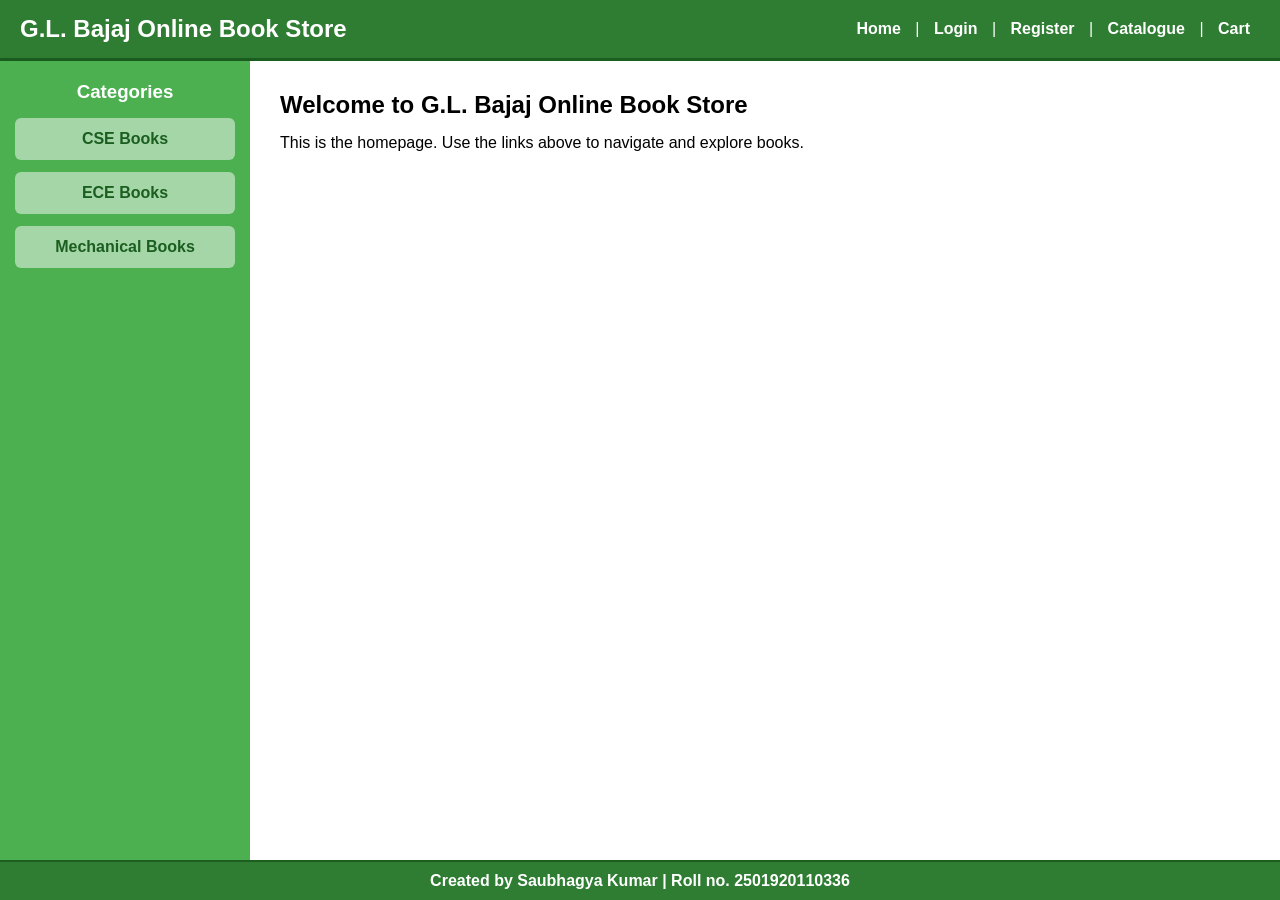
==== index.html @ 0b68ef46 "Add initial HTML structure for the homepage" ====
<!DOCTYPE html>
<html lang="en">
<head>
    <meta charset="UTF-8">
    <meta name="viewport" content="width=device-width, initial-scale=1.0">
    <title>G.L. Bajaj Online Book Store - Home</title>
    <link rel="stylesheet" href="style.css">
</head>
<body>

    <header>
        <h1>G.L. Bajaj Online Book Store</h1>
        <nav>
            <a href="index.html">Home</a> | 
            <a href="login.html">Login</a> | 
            <a href="register.html">Register</a> | 
            <a href="catalogue.html">Catalogue</a> | 
            <a href="cart.html">Cart</a>
        </nav>
    </header>

    <div class="main-container">
        <aside>
            <h3>Categories</h3>
            <a href="catalogue.html" class="category-btn">CSE Books</a>
            <a href="catalogue.html" class="category-btn">ECE Books</a>
            <a href="catalogue.html" class="category-btn">Mechanical Books</a>
        </aside>

        <main>
            <h2>Welcome to G.L. Bajaj Online Book Store</h2>
            <p style="margin-top: 15px;">This is the homepage. Use the links above to navigate and explore books.</p>
        </main>
    </div>

    <footer>
        <p>Created by Saubhagya Kumar | Roll no. 2501920110336</p>
    </footer>

</body>
</html>
---- style.css ----
/* Central Stylesheet - Green Theme & Layout */
* {
    box-sizing: border-box;
    font-family: Arial, sans-serif;
    margin: 0;
    padding: 0;
}

body {
    background-color: #f4f4f4;
    display: flex;
    flex-direction: column;
    min-height: 100vh;
}

/* Header & Navigation */
header {
    background-color: #2e7d32;
    color: white;
    padding: 15px 20px;
    display: flex;
    justify-content: space-between;
    align-items: center;
    border-bottom: 3px solid #1b5e20;
}

header h1 {
    font-size: 24px;
}

nav a {
    color: white;
    text-decoration: none;
    margin: 0 10px;
    font-weight: bold;
}

nav a:hover {
    text-decoration: underline;
}

/* Page Layout */
.main-container {
    display: flex;
    flex: 1;
}

/* Categories Sidebar */
aside {
    width: 250px;
    background-color: #4caf50;
    padding: 20px 15px;
    box-shadow: 2px 0 5px rgba(0,0,0,0.1);
}

aside h3 {
    text-align: center;
    margin-bottom: 15px;
    color: white;
}

.category-btn {
    display: block;
    width: 100%;
    padding: 12px;
    margin-bottom: 12px;
    background-color: #a5d6a7;
    border: none;
    border-radius: 6px;
    font-weight: bold;
    color: #1b5e20;
    cursor: pointer;
    text-align: center;
    text-decoration: none;
}

.category-btn:hover {
    background-color: #81c784;
}

/* Main Content Section */
main {
    flex: 1;
    padding: 30px;
    background-color: #ffffff;
}

/* Forms */
.form-container {
    max-width: 500px;
    margin: 0 auto;
    background: #e8f5e9;
    padding: 25px;
    border-radius: 8px;
    border: 1px solid #c8e6c9;
}

.form-container h2 {
    text-align: center;
    margin-bottom: 20px;
    color: #2e7d32;
}

.form-group {
    margin-bottom: 15px;
}

.form-group label {
    display: block;
    margin-bottom: 5px;
    font-weight: bold;
    color: #333;
}

.form-group input, .form-group select, .form-group textarea {
    width: 100%;
    padding: 8px;
    border: 1px solid #a5d6a7;
    border-radius: 4px;
}

.radio-group, .checkbox-group {
    display: flex;
    gap: 15px;
    margin-top: 5px;
}

.btn-submit {
    width: 100%;
    padding: 10px;
    background-color: #2e7d32;
    color: white;
    border: none;
    border-radius: 4px;
    font-size: 16px;
    font-weight: bold;
    cursor: pointer;
}

.btn-submit:hover {
    background-color: #1b5e20;
}

/* Tables */
table {
    border-collapse: collapse;
    width: 100%;
    margin-top: 20px;
}

th, td {
    border: 1px solid #a5d6a7;
    padding: 10px;
    text-align: center;
    vertical-align: middle;
}

th {
    background-color: #2e7d32;
    color: white;
}

tr:nth-child(even) {
    background-color: #e8f5e9;
}

/* Book Cover Images */
.book-img {
    width: 60px;
    height: 80px;
    object-fit: cover;
    border: 1px solid #2e7d32;
    border-radius: 4px;
    display: block;
    margin: 0 auto;
}

.action-btn {
    background-color: #4caf50;
    color: white;
    border: none;
    padding: 6px 12px;
    border-radius: 4px;
    cursor: pointer;
    font-weight: bold;
}

.action-btn.remove {
    background-color: #e53935;
}

.action-btn:hover {
    opacity: 0.9;
}

.total-price {
    text-align: right;
    margin-top: 15px;
    font-size: 18px;
    font-weight: bold;
    color: #1b5e20;
}

/* Footer */
footer {
    background-color: #2e7d32;
    color: white;
    text-align: center;
    padding: 10px;
    font-weight: bold;
    border-top: 2px solid #1b5e20;
}
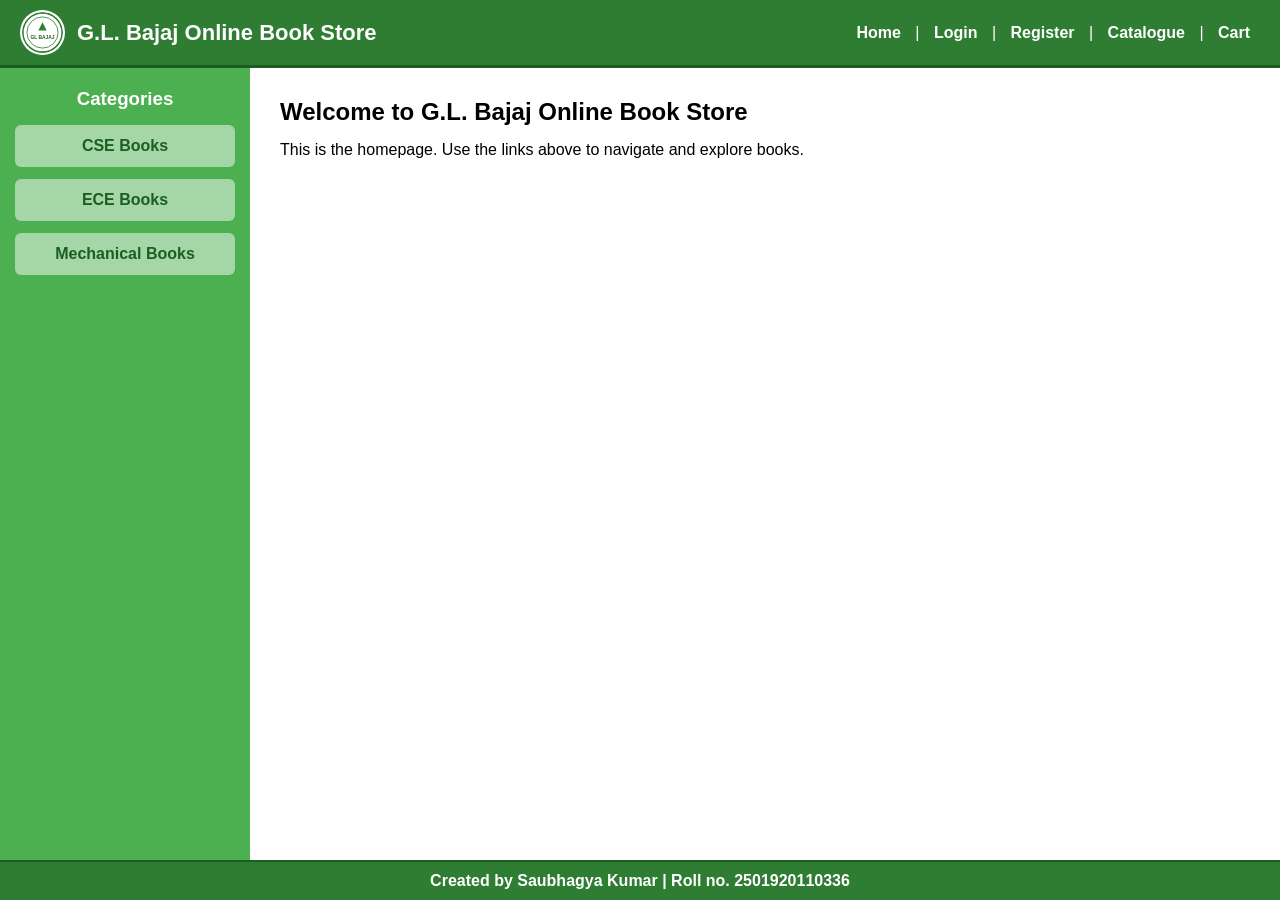
==== commit c929e0d9: "Add logo and restructure header in index.html" ====
--- a/index.html
+++ b/index.html
@@ -9,7 +9,10 @@
 <body>
 
     <header>
-        <h1>G.L. Bajaj Online Book Store</h1>
+        <div class="header-left">
+            <img src="data:image/svg+xml;utf8,<svg xmlns='http://www.w3.org/2000/svg' width='50' height='50' viewBox='0 0 100 100'><circle cx='50' cy='50' r='48' fill='white' stroke='%232e7d32' stroke-width='4'/><circle cx='50' cy='50' r='38' fill='none' stroke='%232e7d32' stroke-width='2'/><path d='M50 25 L60 45 L40 45 Z' fill='%232e7d32'/><text x='50' y='65' fill='%231b5e20' font-size='12' font-family='Arial' font-weight='bold' text-anchor='middle'>GL BAJAJ</text></svg>" alt="GL Bajaj Logo" class="college-logo">
+            <h1>G.L. Bajaj Online Book Store</h1>
+        </div>
         <nav>
             <a href="index.html">Home</a> | 
             <a href="login.html">Login</a> | 
--- a/style.css
+++ b/style.css
@@ -13,19 +13,34 @@
     min-height: 100vh;
 }
 
-/* Header & Navigation */
+/* Header & Navigation with Logo Container */
 header {
     background-color: #2e7d32;
     color: white;
-    padding: 15px 20px;
+    padding: 10px 20px;
     display: flex;
     justify-content: space-between;
     align-items: center;
     border-bottom: 3px solid #1b5e20;
 }
 
+.header-left {
+    display: flex;
+    align-items: center;
+    gap: 12px;
+}
+
+.college-logo {
+    width: 45px;
+    height: 45px;
+    background-color: white;
+    border-radius: 50%;
+    padding: 2px;
+    object-fit: contain;
+}
+
 header h1 {
-    font-size: 24px;
+    font-size: 22px;
 }
 
 nav a {
@@ -78,7 +93,7 @@
     background-color: #81c784;
 }
 
-/* Main Content Section */
+/* Main Content Area */
 main {
     flex: 1;
     padding: 30px;
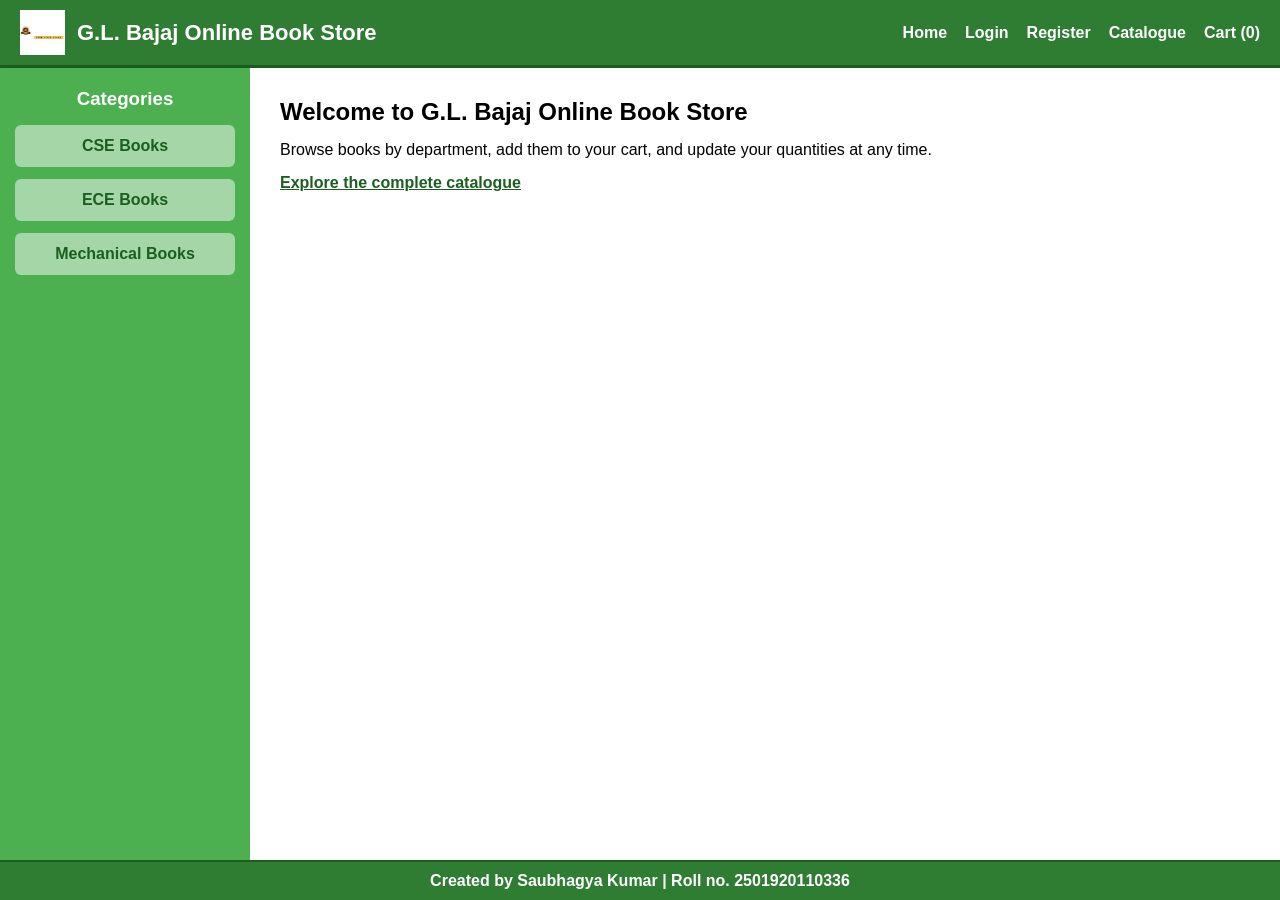
==== commit 6485fb90: "Update bookstore pages and shopping cart Co-authored-by: Copilot <223556219+Copilot@users.noreply.gi" ====
--- a/index.html
+++ b/index.html
@@ -7,38 +7,38 @@
     <link rel="stylesheet" href="style.css">
 </head>
 <body>
-
     <header>
         <div class="header-left">
-            <img src="data:image/svg+xml;utf8,<svg xmlns='http://www.w3.org/2000/svg' width='50' height='50' viewBox='0 0 100 100'><circle cx='50' cy='50' r='48' fill='white' stroke='%232e7d32' stroke-width='4'/><circle cx='50' cy='50' r='38' fill='none' stroke='%232e7d32' stroke-width='2'/><path d='M50 25 L60 45 L40 45 Z' fill='%232e7d32'/><text x='50' y='65' fill='%231b5e20' font-size='12' font-family='Arial' font-weight='bold' text-anchor='middle'>GL BAJAJ</text></svg>" alt="GL Bajaj Logo" class="college-logo">
+            <img src="assets/gl-bajaj-logo.png" alt="GL Bajaj logo" class="college-logo">
             <h1>G.L. Bajaj Online Book Store</h1>
         </div>
-        <nav>
-            <a href="index.html">Home</a> | 
-            <a href="login.html">Login</a> | 
-            <a href="register.html">Register</a> | 
-            <a href="catalogue.html">Catalogue</a> | 
-            <a href="cart.html">Cart</a>
+        <nav aria-label="Main navigation">
+            <a href="index.html">Home</a>
+            <a href="login.html">Login</a>
+            <a href="registration.html">Register</a>
+            <a href="catalogue.html">Catalogue</a>
+            <a href="cart.html">Cart (<span class="cart-count">0</span>)</a>
         </nav>
     </header>
 
     <div class="main-container">
         <aside>
             <h3>Categories</h3>
-            <a href="catalogue.html" class="category-btn">CSE Books</a>
-            <a href="catalogue.html" class="category-btn">ECE Books</a>
-            <a href="catalogue.html" class="category-btn">Mechanical Books</a>
+            <a href="catalogue.html?category=cse" class="category-btn">CSE Books</a>
+            <a href="catalogue.html?category=ece" class="category-btn">ECE Books</a>
+            <a href="catalogue.html?category=mechanical" class="category-btn">Mechanical Books</a>
         </aside>
-
         <main>
             <h2>Welcome to G.L. Bajaj Online Book Store</h2>
-            <p style="margin-top: 15px;">This is the homepage. Use the links above to navigate and explore books.</p>
+            <p class="intro">Browse books by department, add them to your cart, and update your quantities at any time.</p>
+            <p><a class="action-link" href="catalogue.html">Explore the complete catalogue</a></p>
+
         </main>
     </div>
 
     <footer>
         <p>Created by Saubhagya Kumar | Roll no. 2501920110336</p>
     </footer>
-
+    <script src="script.js"></script>
 </body>
 </html>
--- a/style.css
+++ b/style.css
@@ -1,4 +1,3 @@
-/* Central Stylesheet - Green Theme & Layout */
 * {
     box-sizing: border-box;
     font-family: Arial, sans-serif;
@@ -13,7 +12,6 @@
     min-height: 100vh;
 }
 
-/* Header & Navigation with Logo Container */
 header {
     background-color: #2e7d32;
     color: white;
@@ -21,6 +19,7 @@
     display: flex;
     justify-content: space-between;
     align-items: center;
+    gap: 16px;
     border-bottom: 3px solid #1b5e20;
 }
 
@@ -33,39 +32,43 @@
 .college-logo {
     width: 45px;
     height: 45px;
+    object-fit: contain;
     background-color: white;
-    border-radius: 50%;
-    padding: 2px;
-    object-fit: contain;
 }
 
 header h1 {
     font-size: 22px;
 }
 
+nav {
+    display: flex;
+    flex-wrap: wrap;
+    justify-content: center;
+    gap: 8px 18px;
+}
+
 nav a {
     color: white;
     text-decoration: none;
-    margin: 0 10px;
-    font-weight: bold;
-}
-
-nav a:hover {
+    font-weight: bold;
+}
+
+nav a:hover,
+nav a:focus {
     text-decoration: underline;
 }
 
-/* Page Layout */
 .main-container {
     display: flex;
     flex: 1;
 }
 
-/* Categories Sidebar */
 aside {
     width: 250px;
+    flex-shrink: 0;
     background-color: #4caf50;
     padding: 20px 15px;
-    box-shadow: 2px 0 5px rgba(0,0,0,0.1);
+    box-shadow: 2px 0 5px rgba(0, 0, 0, 0.1);
 }
 
 aside h3 {
@@ -80,27 +83,45 @@
     padding: 12px;
     margin-bottom: 12px;
     background-color: #a5d6a7;
-    border: none;
     border-radius: 6px;
     font-weight: bold;
     color: #1b5e20;
-    cursor: pointer;
     text-align: center;
     text-decoration: none;
 }
 
-.category-btn:hover {
+.category-btn:hover,
+.category-btn:focus {
     background-color: #81c784;
 }
 
-/* Main Content Area */
 main {
     flex: 1;
+    min-width: 0;
     padding: 30px;
     background-color: #ffffff;
 }
 
-/* Forms */
+.intro {
+    margin: 15px 0;
+}
+
+.action-link,
+.empty-message a {
+    color: #1b5e20;
+    font-weight: bold;
+}
+
+.auth-notice,
+.demo-notice {
+    margin: 16px 0;
+    padding: 12px;
+    background-color: #fff8e1;
+    border: 1px solid #ffecb3;
+    border-radius: 4px;
+    line-height: 1.5;
+}
+
 .form-container {
     max-width: 500px;
     margin: 0 auto;
@@ -120,24 +141,41 @@
     margin-bottom: 15px;
 }
 
-.form-group label {
+.form-group label,
+.form-group legend {
     display: block;
     margin-bottom: 5px;
     font-weight: bold;
     color: #333;
 }
 
-.form-group input, .form-group select, .form-group textarea {
+.form-group input:not([type="radio"]):not([type="checkbox"]),
+.form-group select,
+.form-group textarea {
     width: 100%;
     padding: 8px;
     border: 1px solid #a5d6a7;
     border-radius: 4px;
 }
 
-.radio-group, .checkbox-group {
-    display: flex;
-    gap: 15px;
+fieldset.form-group {
+    border: 0;
+}
+
+.radio-group,
+.checkbox-group {
+    display: flex;
+    flex-wrap: wrap;
+    gap: 10px 15px;
     margin-top: 5px;
+}
+
+.radio-group label,
+.checkbox-group label {
+    display: flex;
+    align-items: center;
+    gap: 5px;
+    font-weight: normal;
 }
 
 .btn-submit {
@@ -152,18 +190,29 @@
     cursor: pointer;
 }
 
-.btn-submit:hover {
+.btn-submit:hover,
+.btn-submit:focus {
     background-color: #1b5e20;
 }
 
-/* Tables */
+.page-heading {
+    text-align: center;
+    color: #2e7d32;
+}
+
+.table-wrap {
+    width: 100%;
+    overflow-x: auto;
+}
+
 table {
     border-collapse: collapse;
     width: 100%;
     margin-top: 20px;
 }
 
-th, td {
+th,
+td {
     border: 1px solid #a5d6a7;
     padding: 10px;
     text-align: center;
@@ -179,7 +228,11 @@
     background-color: #e8f5e9;
 }
 
-/* Book Cover Images */
+.book-title {
+    color: #1b5e20;
+    font-weight: bold;
+}
+
 .book-img {
     width: 60px;
     height: 80px;
@@ -204,8 +257,15 @@
     background-color: #e53935;
 }
 
-.action-btn:hover {
+.action-btn:hover,
+.action-btn:focus {
     opacity: 0.9;
+}
+
+.quantity-input {
+    width: 70px;
+    padding: 6px;
+    text-align: center;
 }
 
 .total-price {
@@ -216,7 +276,28 @@
     color: #1b5e20;
 }
 
-/* Footer */
+.empty-message {
+    margin-top: 20px;
+    text-align: center;
+}
+
+.status-message {
+    margin-top: 12px;
+    color: #1b5e20;
+    line-height: 1.5;
+}
+
+.checkout-area {
+    max-width: 520px;
+    margin: 20px auto 0;
+    text-align: center;
+}
+
+.checkout-button {
+    width: auto;
+    padding: 10px 30px;
+}
+
 footer {
     background-color: #2e7d32;
     color: white;
@@ -225,3 +306,30 @@
     font-weight: bold;
     border-top: 2px solid #1b5e20;
 }
+
+@media (max-width: 760px) {
+    header {
+        flex-direction: column;
+    }
+
+    header h1 {
+        font-size: 19px;
+    }
+
+    .main-container {
+        flex-direction: column;
+    }
+
+    aside {
+        width: 100%;
+    }
+
+    main {
+        padding: 20px 12px;
+    }
+
+    th,
+    td {
+        padding: 7px;
+    }
+}
